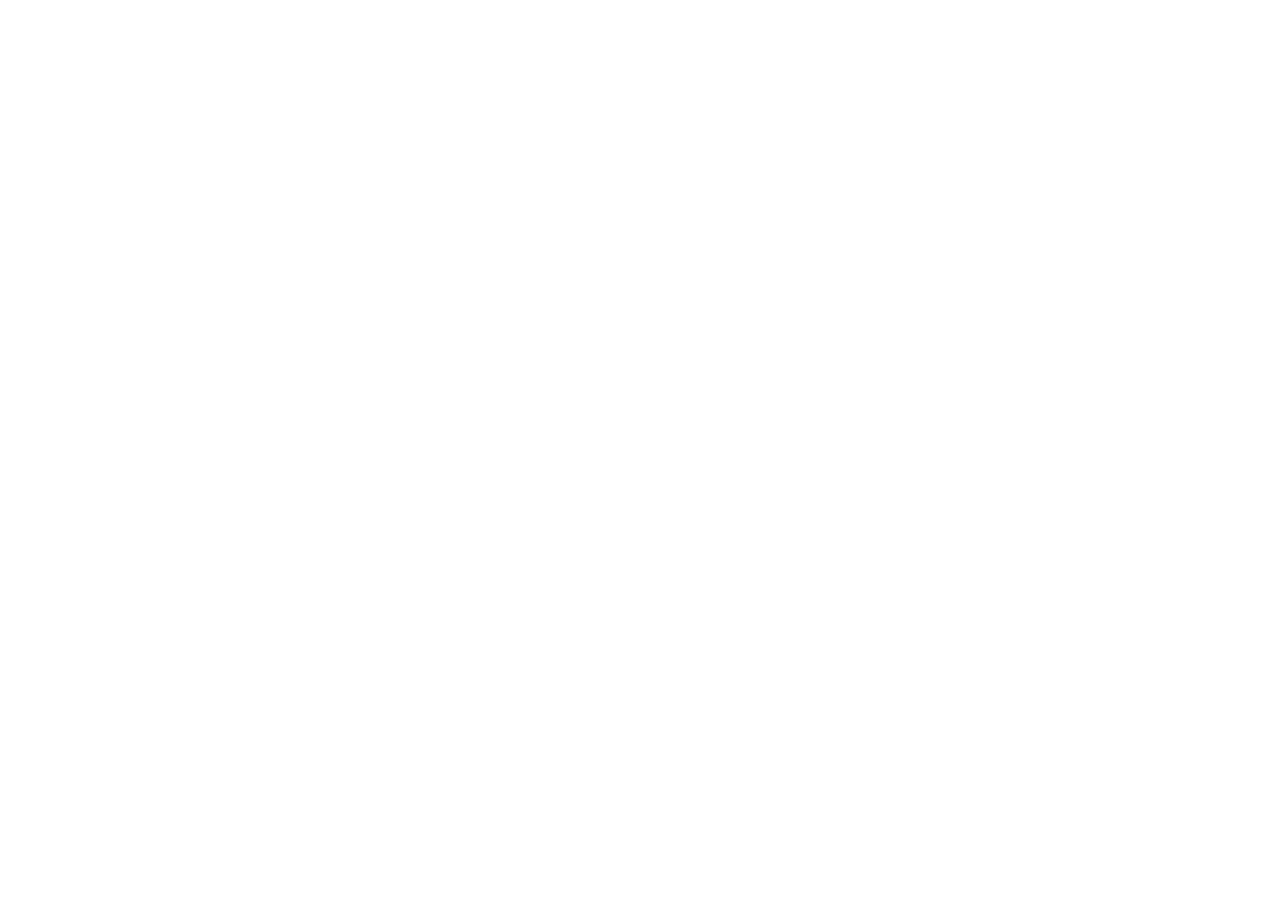
==== homework_three/index.html @ e43a07d4 "tasks 8-10 compleated" ====
<!DOCTYPE html>
<html lang="en">
<head>
    <meta charset="UTF-8">
    <meta http-equiv="X-UA-Compatible" content="IE=edge">
    <meta name="viewport" content="width=device-width, initial-scale=1.0">
    <title>Document</title>
</head>
<body>
    
    <script src="./script.js"></script>
</body>
</html>
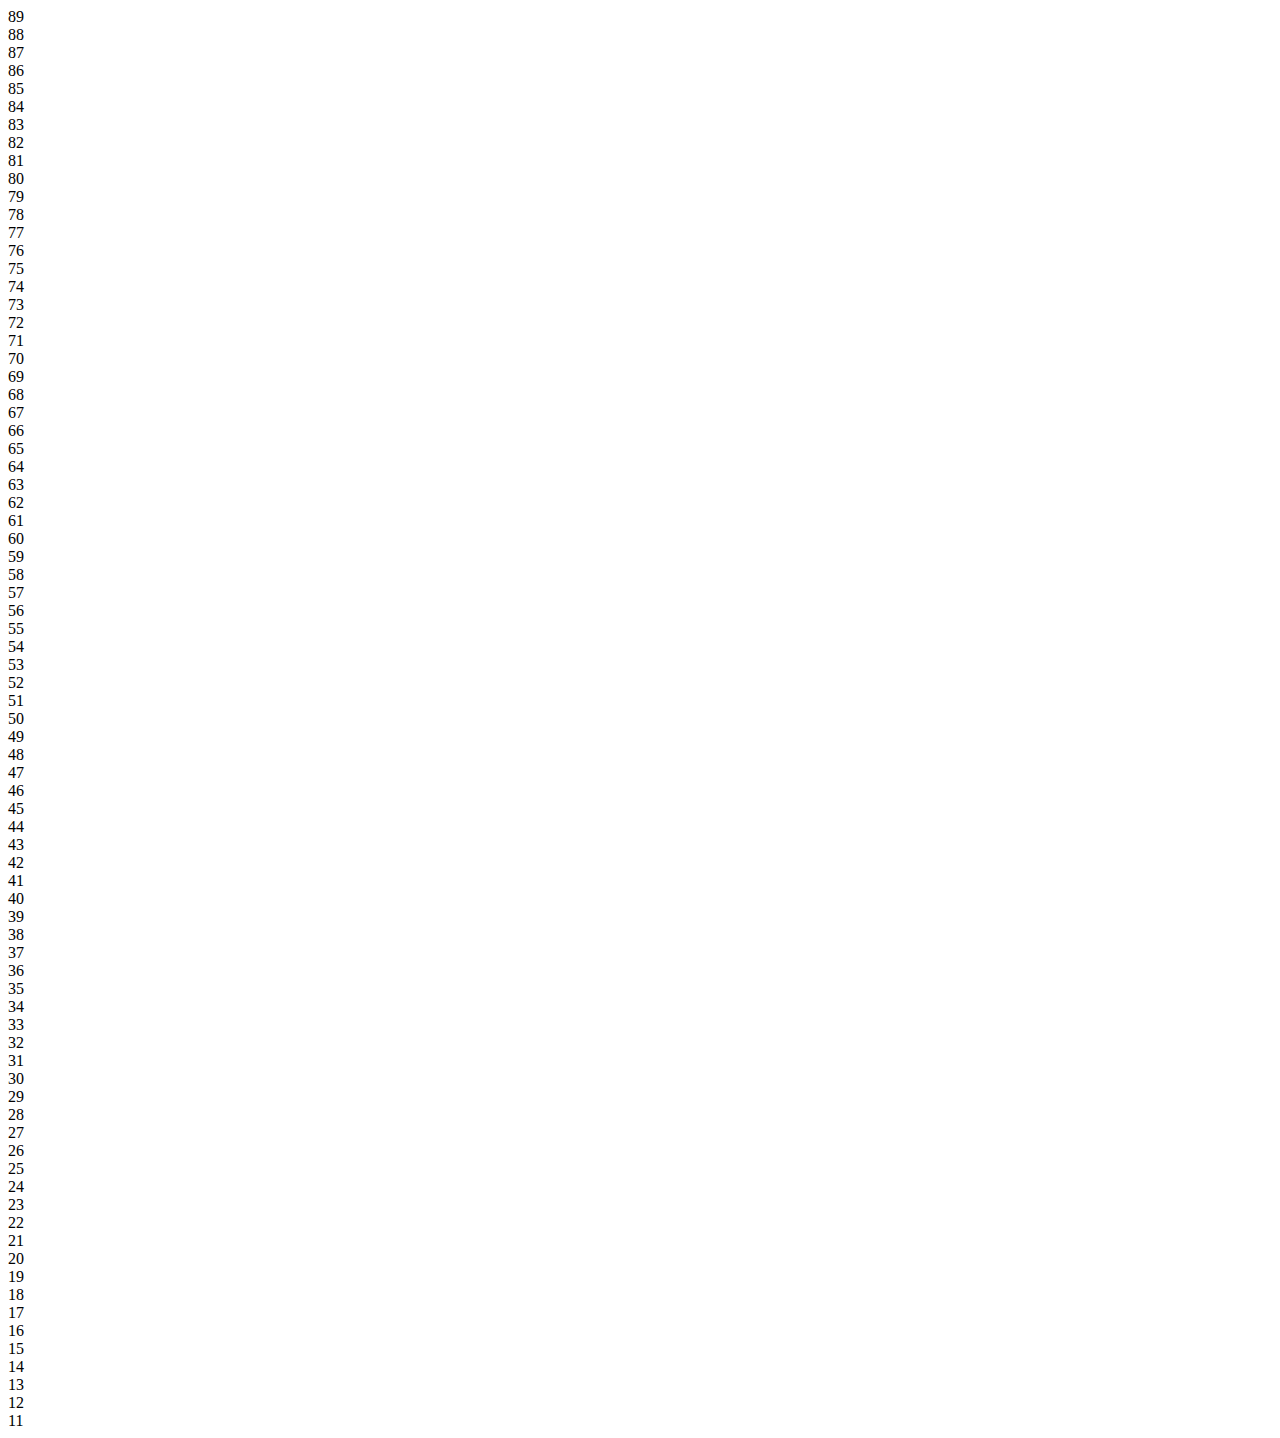
==== commit e7f6636d: "tasks 1 - 5 added" ====
--- a/homework_three/index.html
+++ b/homework_three/index.html
@@ -7,7 +7,6 @@
     <title>Document</title>
 </head>
 <body>
-    
     <script src="./script.js"></script>
 </body>
 </html>